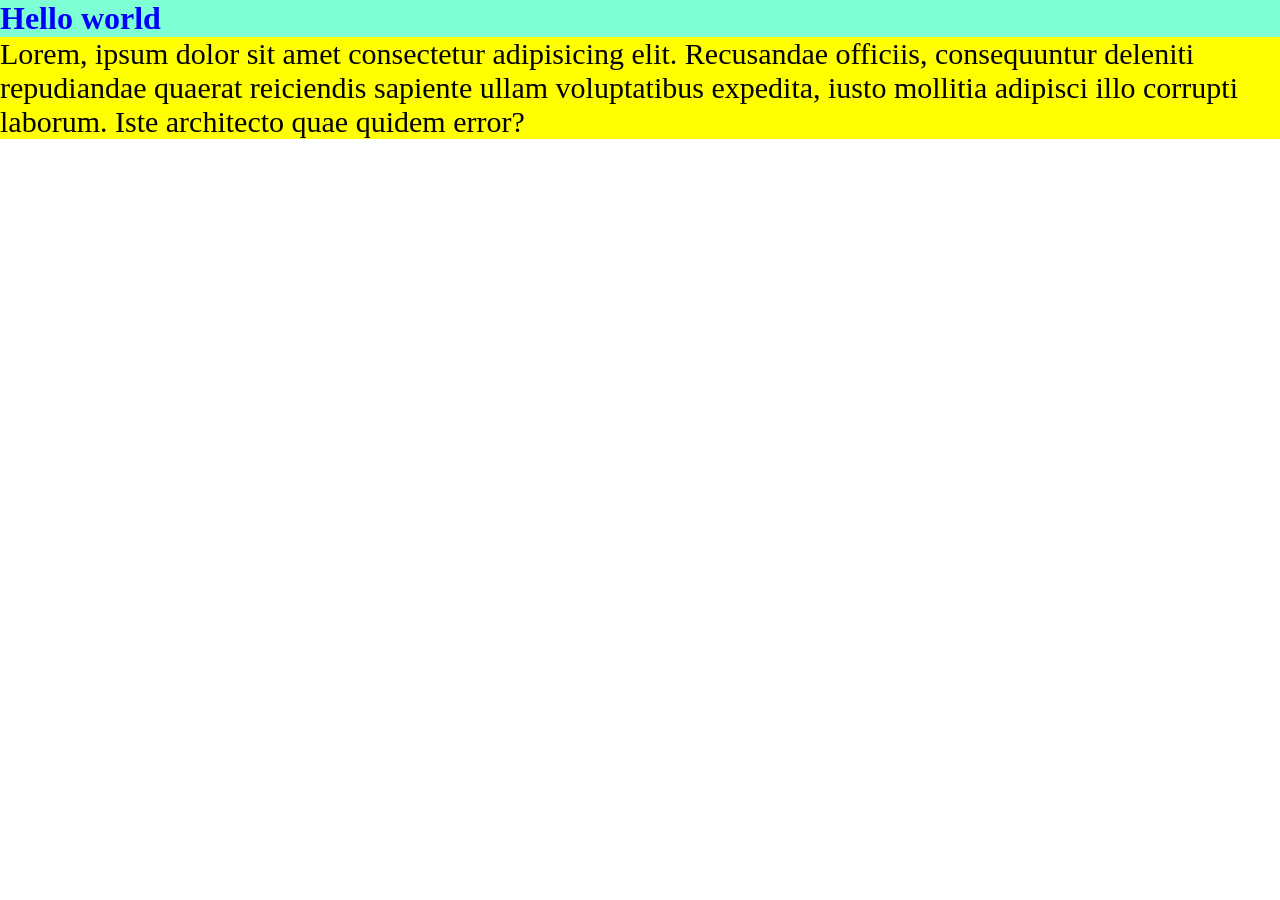
==== index.html @ 18a36bf6 "Boiler plate background color, font size, font weight, text-transform" ====
<!DOCTYPE html>
<html lang="en">
<head>
    <meta charset="UTF-8">
    <meta name="viewport" content="width=device-width, initial-scale=1.0">
    <title>Document</title>
    <link rel="stylesheet" href="style.css">
</head>
<body>
    <h1>Hello world</h1>
    <p>Lorem, ipsum dolor sit amet consectetur adipisicing elit. Recusandae officiis, consequuntur 
        deleniti repudiandae quaerat reiciendis sapiente ullam voluptatibus expedita, iusto mollitia 
        adipisci illo corrupti laborum. Iste architecto quae quidem error?</p>
</body>
</html>
---- style.css ----
*{
    margin: 0;
    padding: 0;
    box-sizing: border-box;
}
html,body{
    height: 100%;
    width: 100%;
}

h1{
    background-color: aquamarine;
    color: blue;
}
p{
    background-color: yellow;
    font-size: 30px;
}
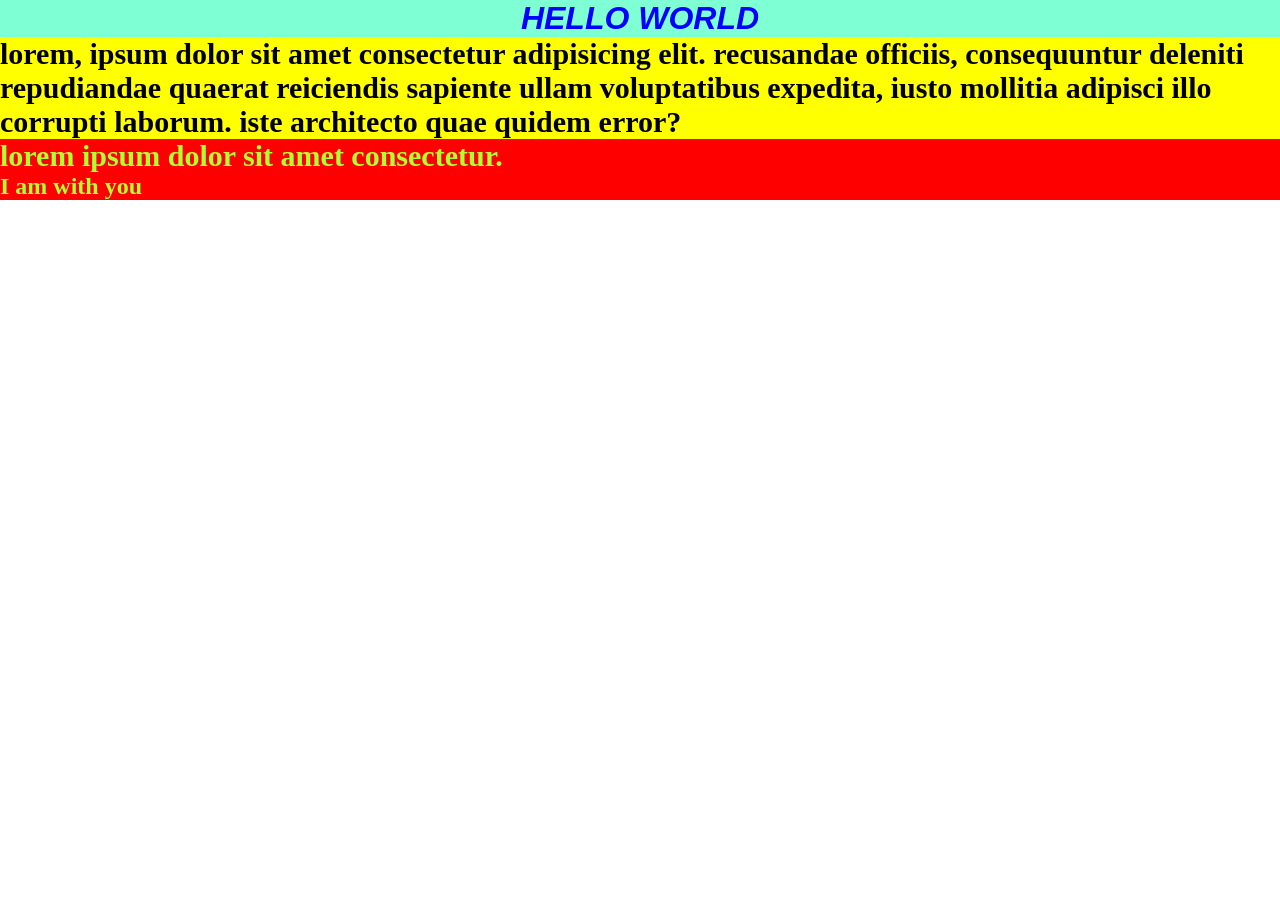
==== commit 80226816: "class and id" ====
--- a/index.html
+++ b/index.html
@@ -11,5 +11,9 @@
     <p>Lorem, ipsum dolor sit amet consectetur adipisicing elit. Recusandae officiis, consequuntur 
         deleniti repudiandae quaerat reiciendis sapiente ullam voluptatibus expedita, iusto mollitia 
         adipisci illo corrupti laborum. Iste architecto quae quidem error?</p>
+
+        <p class="hero">Lorem ipsum dolor sit amet consectetur.
+        </p>
+        <h2 class="hero">I am with you</h2>
 </body>
 </html>
--- a/style.css
+++ b/style.css
@@ -11,8 +11,18 @@
 h1{
     background-color: aquamarine;
     color: blue;
+    font-family: Arial, Helvetica, sans-serif;
+    font-style: italic;
+    text-align: center;
+    text-transform: uppercase;
 }
 p{
     background-color: yellow;
     font-size: 30px;
+    font-weight: 800;
+    text-transform: lowercase;
+}
+.hero{
+    background-color: red;
+    color: greenyellow;
 }
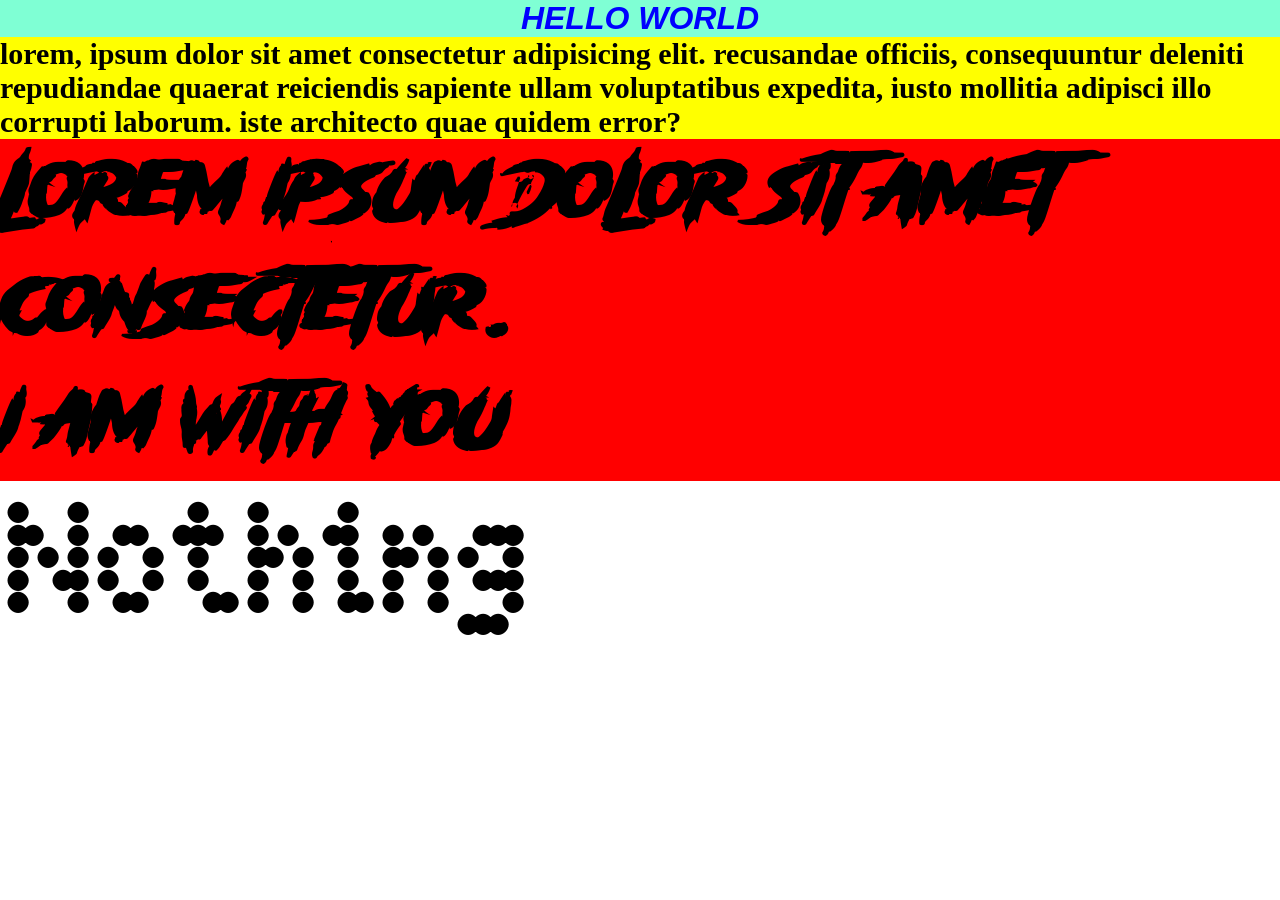
==== commit d8ab0d41: "self font font space" ====
--- a/index.html
+++ b/index.html
@@ -15,5 +15,6 @@
         <p class="hero">Lorem ipsum dolor sit amet consectetur.
         </p>
         <h2 class="hero">I am with you</h2>
+        <h3>Nothing</h3>
 </body>
 </html>
--- a/style.css
+++ b/style.css
@@ -1,3 +1,12 @@
+@font-face {
+    font-family: storm;
+    src: url(./Storm\ Gust.otf);
+}
+@font-face {
+    font-family: sher;
+    src: url(./Ndot-55.otf);
+}
+
 *{
     margin: 0;
     padding: 0;
@@ -23,6 +32,13 @@
     text-transform: lowercase;
 }
 .hero{
+    color: black;
     background-color: red;
-    color: greenyellow;
+    font-family: storm;
+    font-size: 100px;
+}
+h3{
+    columns: grey;
+    font-family: sher;
+    font-size: 150px;
 }
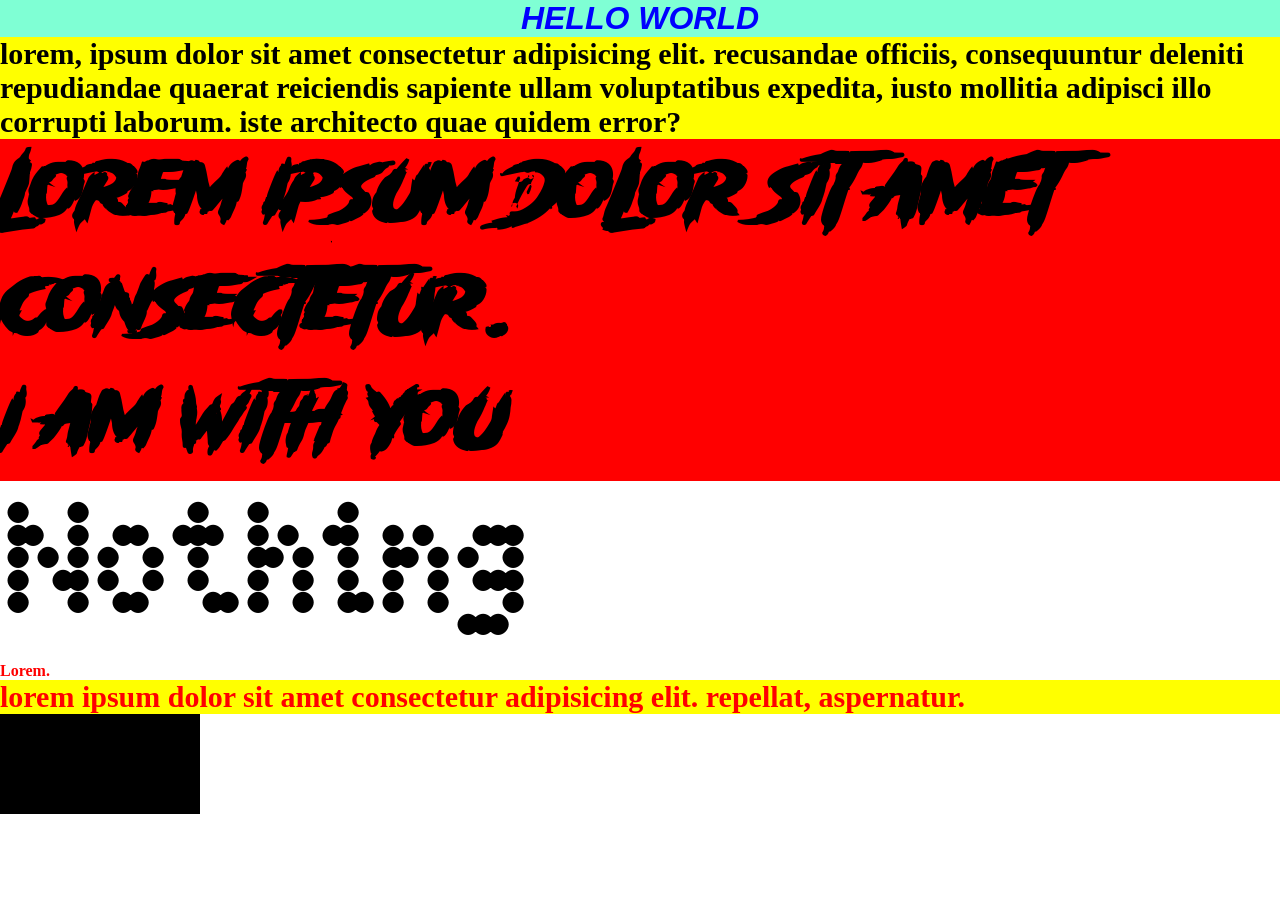
==== commit cd22a5de: "linear gradient and radial gradiant" ====
--- a/index.html
+++ b/index.html
@@ -16,5 +16,14 @@
         </p>
         <h2 class="hero">I am with you</h2>
         <h3>Nothing</h3>
+
+        <div id="container">
+            <h4>Lorem.</h1>
+            <p>Lorem ipsum dolor sit amet consectetur adipisicing elit. Repellat, aspernatur.</p>
+        </div>
+
+        <div class="rectangle">
+
+        </div>
 </body>
 </html>
--- a/style.css
+++ b/style.css
@@ -41,4 +41,15 @@
     columns: grey;
     font-family: sher;
     font-size: 150px;
+}
+
+/* div is a container to make a rectangular shapes */
+#container{
+    color: red;
+}
+
+.rectangle{
+    background-color: black;
+    height: 100px;
+    width: 200px;
 }
